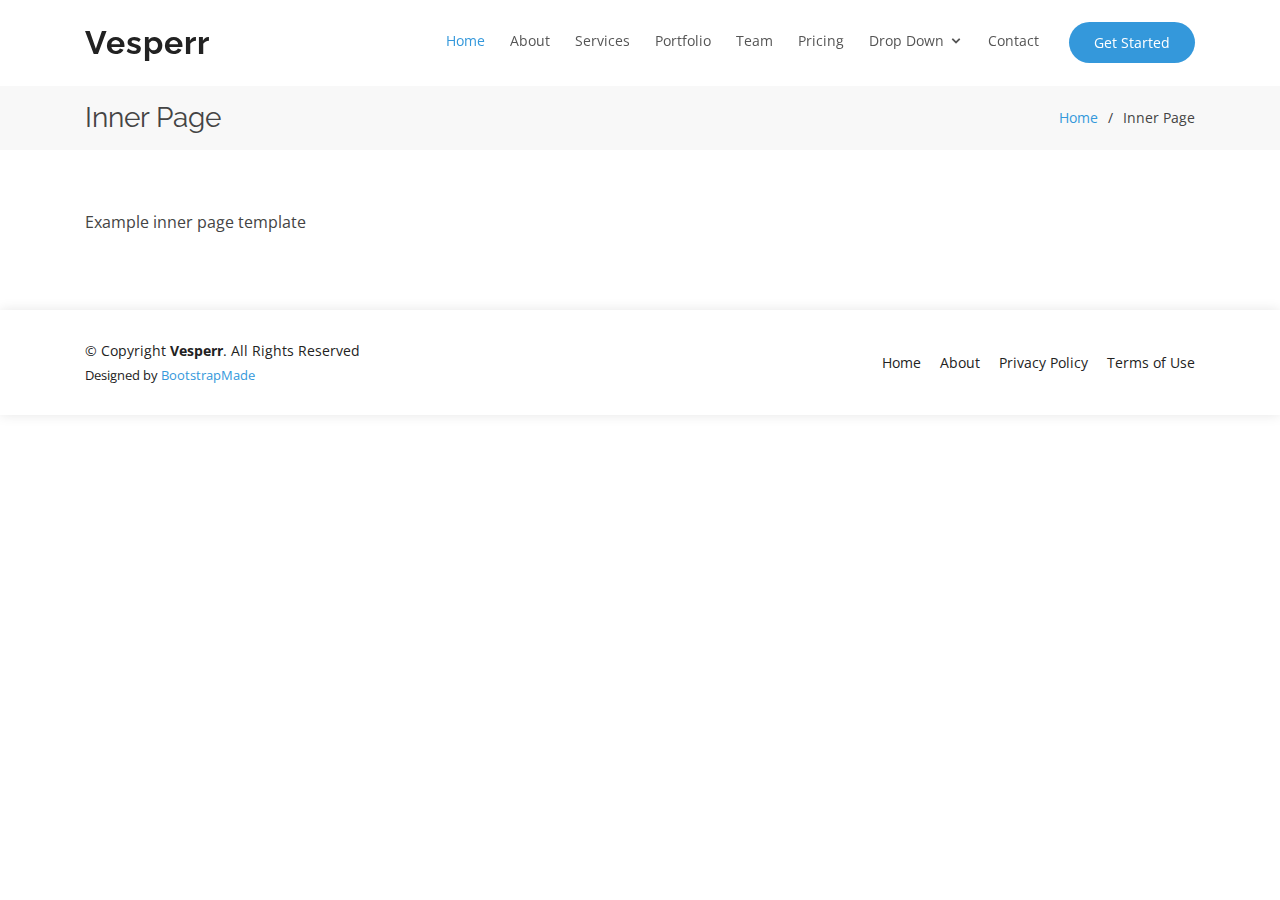
==== documentacao.html @ c04c27a1 "tempale incorporado" ====
<!DOCTYPE html>
<html lang="en">

<head>
  <meta charset="utf-8">
  <meta content="width=device-width, initial-scale=1.0" name="viewport">

  <title>Inner Page - Vesperr Bootstrap Template</title>
  <meta content="" name="description">
  <meta content="" name="keywords">

  <!-- Favicons -->
  <link href="assets/img/favicon.png" rel="icon">
  <link href="assets/img/apple-touch-icon.png" rel="apple-touch-icon">

  <!-- Google Fonts -->
  <link href="https://fonts.googleapis.com/css?family=Open+Sans:300,300i,400,400i,600,600i,700,700i|Raleway:300,300i,400,400i,500,500i,600,600i,700,700i|Poppins:300,300i,400,400i,500,500i,600,600i,700,700i" rel="stylesheet">

  <!-- Vendor CSS Files -->
  <link href="assets/vendor/bootstrap/css/bootstrap.min.css" rel="stylesheet">
  <link href="assets/vendor/icofont/icofont.min.css" rel="stylesheet">
  <link href="assets/vendor/remixicon/remixicon.css" rel="stylesheet">
  <link href="assets/vendor/boxicons/css/boxicons.min.css" rel="stylesheet">
  <link href="assets/vendor/owl.carousel/assets/owl.carousel.min.css" rel="stylesheet">
  <link href="assets/vendor/venobox/venobox.css" rel="stylesheet">
  <link href="assets/vendor/aos/aos.css" rel="stylesheet">

  <!-- Template Main CSS File -->
  <link href="assets/css/style.css" rel="stylesheet">

  <!-- =======================================================
  * Template Name: Vesperr - v2.2.1
  * Template URL: https://bootstrapmade.com/vesperr-free-bootstrap-template/
  * Author: BootstrapMade.com
  * License: https://bootstrapmade.com/license/
  ======================================================== -->
</head>

<body>

  <!-- ======= Header ======= -->
  <header id="header" class="fixed-top d-flex align-items-center">
    <div class="container d-flex align-items-center">

      <div class="logo mr-auto">
        <h1 class="text-light"><a href="index.html"><span>Vesperr</span></a></h1>
        <!-- Uncomment below if you prefer to use an image logo -->
        <!-- <a href="index.html"><img src="assets/img/logo.png" alt="" class="img-fluid"></a>-->
      </div>

      <nav class="nav-menu d-none d-lg-block">
        <ul>
          <li class="active"><a href="#index.html">Home</a></li>
          <li><a href="#about">About</a></li>
          <li><a href="#services">Services</a></li>
          <li><a href="#portfolio">Portfolio</a></li>
          <li><a href="#team">Team</a></li>
          <li><a href="#pricing">Pricing</a></li>
          <li class="drop-down"><a href="">Drop Down</a>
            <ul>
              <li><a href="#">Drop Down 1</a></li>
              <li class="drop-down"><a href="#">Drop Down 2</a>
                <ul>
                  <li><a href="#">Deep Drop Down 1</a></li>
                  <li><a href="#">Deep Drop Down 2</a></li>
                  <li><a href="#">Deep Drop Down 3</a></li>
                  <li><a href="#">Deep Drop Down 4</a></li>
                  <li><a href="#">Deep Drop Down 5</a></li>
                </ul>
              </li>
              <li><a href="#">Drop Down 3</a></li>
              <li><a href="#">Drop Down 4</a></li>
              <li><a href="#">Drop Down 5</a></li>
            </ul>
          </li>
          <li><a href="#contact">Contact</a></li>

          <li class="get-started"><a href="#about">Get Started</a></li>
        </ul>
      </nav><!-- .nav-menu -->

    </div>
  </header><!-- End Header -->

  <main id="main">

    <!-- ======= Breadcrumbs Section ======= -->
    <section class="breadcrumbs">
      <div class="container">

        <div class="d-flex justify-content-between align-items-center">
          <h2>Inner Page</h2>
          <ol>
            <li><a href="index.html">Home</a></li>
            <li>Inner Page</li>
          </ol>
        </div>

      </div>
    </section><!-- End Breadcrumbs Section -->

    <section class="inner-page">
      <div class="container">
        <p>
          Example inner page template
        </p>
      </div>
    </section>

  </main><!-- End #main -->

  <!-- ======= Footer ======= -->
  <footer id="footer">
    <div class="container">
      <div class="row d-flex align-items-center">
        <div class="col-lg-6 text-lg-left text-center">
          <div class="copyright">
            &copy; Copyright <strong>Vesperr</strong>. All Rights Reserved
          </div>
          <div class="credits">
            <!-- All the links in the footer should remain intact. -->
            <!-- You can delete the links only if you purchased the pro version. -->
            <!-- Licensing information: https://bootstrapmade.com/license/ -->
            <!-- Purchase the pro version with working PHP/AJAX contact form: https://bootstrapmade.com/vesperr-free-bootstrap-template/ -->
            Designed by <a href="https://bootstrapmade.com/">BootstrapMade</a>
          </div>
        </div>
        <div class="col-lg-6">
          <nav class="footer-links text-lg-right text-center pt-2 pt-lg-0">
            <a href="#intro" class="scrollto">Home</a>
            <a href="#about" class="scrollto">About</a>
            <a href="#">Privacy Policy</a>
            <a href="#">Terms of Use</a>
          </nav>
        </div>
      </div>
    </div>
  </footer><!-- End Footer -->

  <a href="#" class="back-to-top"><i class="icofont-simple-up"></i></a>

  <!-- Vendor JS Files -->
  <script src="assets/vendor/jquery/jquery.min.js"></script>
  <script src="assets/vendor/bootstrap/js/bootstrap.bundle.min.js"></script>
  <script src="assets/vendor/jquery.easing/jquery.easing.min.js"></script>
  <script src="assets/vendor/php-email-form/validate.js"></script>
  <script src="assets/vendor/waypoints/jquery.waypoints.min.js"></script>
  <script src="assets/vendor/counterup/counterup.min.js"></script>
  <script src="assets/vendor/owl.carousel/owl.carousel.min.js"></script>
  <script src="assets/vendor/isotope-layout/isotope.pkgd.min.js"></script>
  <script src="assets/vendor/venobox/venobox.min.js"></script>
  <script src="assets/vendor/aos/aos.js"></script>

  <!-- Template Main JS File -->
  <script src="assets/js/main.js"></script>

</body>

</html>
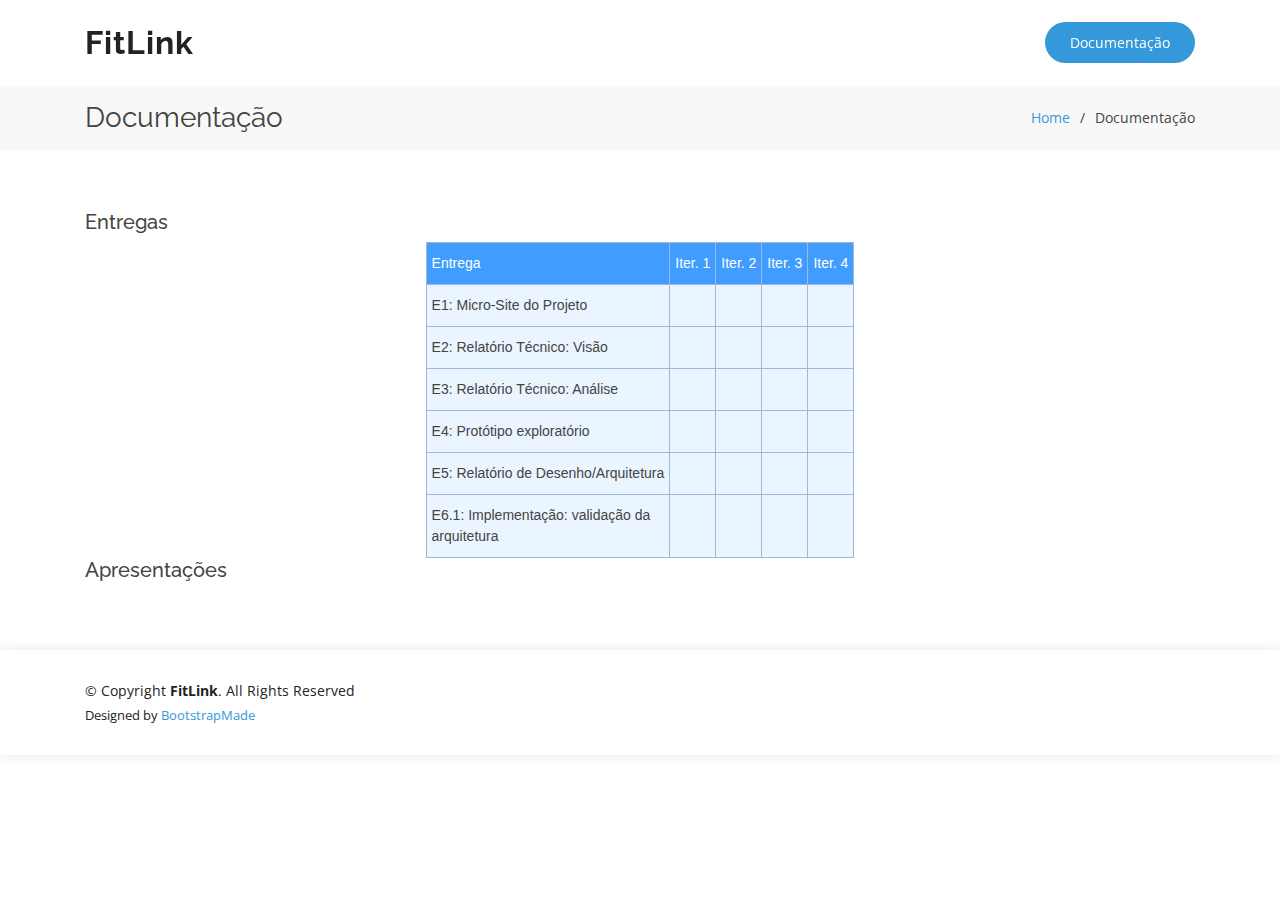
==== commit a3ac11a3: "site almost done" ====
--- a/documentacao.html
+++ b/documentacao.html
@@ -2,33 +2,33 @@
 <html lang="en">
 
 <head>
-  <meta charset="utf-8">
-  <meta content="width=device-width, initial-scale=1.0" name="viewport">
-
-  <title>Inner Page - Vesperr Bootstrap Template</title>
-  <meta content="" name="description">
-  <meta content="" name="keywords">
-
-  <!-- Favicons -->
-  <link href="assets/img/favicon.png" rel="icon">
-  <link href="assets/img/apple-touch-icon.png" rel="apple-touch-icon">
-
-  <!-- Google Fonts -->
-  <link href="https://fonts.googleapis.com/css?family=Open+Sans:300,300i,400,400i,600,600i,700,700i|Raleway:300,300i,400,400i,500,500i,600,600i,700,700i|Poppins:300,300i,400,400i,500,500i,600,600i,700,700i" rel="stylesheet">
-
-  <!-- Vendor CSS Files -->
-  <link href="assets/vendor/bootstrap/css/bootstrap.min.css" rel="stylesheet">
-  <link href="assets/vendor/icofont/icofont.min.css" rel="stylesheet">
-  <link href="assets/vendor/remixicon/remixicon.css" rel="stylesheet">
-  <link href="assets/vendor/boxicons/css/boxicons.min.css" rel="stylesheet">
-  <link href="assets/vendor/owl.carousel/assets/owl.carousel.min.css" rel="stylesheet">
-  <link href="assets/vendor/venobox/venobox.css" rel="stylesheet">
-  <link href="assets/vendor/aos/aos.css" rel="stylesheet">
-
-  <!-- Template Main CSS File -->
-  <link href="assets/css/style.css" rel="stylesheet">
-
-  <!-- =======================================================
+    <meta charset="utf-8">
+    <meta content="width=device-width, initial-scale=1.0" name="viewport">
+
+    <title>Documentação - FitLink</title>
+    <meta content="" name="description">
+    <meta content="" name="keywords">
+
+    <!-- Favicons -->
+    <link href="assets/img/favicon.png" rel="icon">
+    <link href="assets/img/apple-touch-icon.png" rel="apple-touch-icon">
+
+    <!-- Google Fonts -->
+    <link href="https://fonts.googleapis.com/css?family=Open+Sans:300,300i,400,400i,600,600i,700,700i|Raleway:300,300i,400,400i,500,500i,600,600i,700,700i|Poppins:300,300i,400,400i,500,500i,600,600i,700,700i" rel="stylesheet">
+
+    <!-- Vendor CSS Files -->
+    <link href="assets/vendor/bootstrap/css/bootstrap.min.css" rel="stylesheet">
+    <link href="assets/vendor/icofont/icofont.min.css" rel="stylesheet">
+    <link href="assets/vendor/remixicon/remixicon.css" rel="stylesheet">
+    <link href="assets/vendor/boxicons/css/boxicons.min.css" rel="stylesheet">
+    <link href="assets/vendor/owl.carousel/assets/owl.carousel.min.css" rel="stylesheet">
+    <link href="assets/vendor/venobox/venobox.css" rel="stylesheet">
+    <link href="assets/vendor/aos/aos.css" rel="stylesheet">
+
+    <!-- Template Main CSS File -->
+    <link href="assets/css/style.css" rel="stylesheet">
+
+    <!-- =======================================================
   * Template Name: Vesperr - v2.2.1
   * Template URL: https://bootstrapmade.com/vesperr-free-bootstrap-template/
   * Author: BootstrapMade.com
@@ -38,121 +38,223 @@
 
 <body>
 
-  <!-- ======= Header ======= -->
-  <header id="header" class="fixed-top d-flex align-items-center">
-    <div class="container d-flex align-items-center">
-
-      <div class="logo mr-auto">
-        <h1 class="text-light"><a href="index.html"><span>Vesperr</span></a></h1>
-        <!-- Uncomment below if you prefer to use an image logo -->
-        <!-- <a href="index.html"><img src="assets/img/logo.png" alt="" class="img-fluid"></a>-->
-      </div>
-
-      <nav class="nav-menu d-none d-lg-block">
+    <!-- ======= Header ======= -->
+    <header id="header" class="fixed-top d-flex align-items-center">
+        <div class="container d-flex align-items-center">
+
+            <div class="logo mr-auto">
+                <h1 class="text-light"><a href="index.html"><span>FitLink</span></a></h1>
+                <!-- Uncomment below if you prefer to use an image logo -->
+                <!-- <a href="index.html"><img src="assets/img/logo.png" alt="" class="img-fluid"></a>-->
+            </div>
+
+            <nav class="nav-menu d-none d-lg-block">
+                <ul>
+                    <!--<li><a href="index.html">Home</a></li>
+                    <li><a href="index.html/#about">Sobre</a></li>
+                    <li><a href="index.html/#services">Serviços</a></li>
+                    <!-- <li><a href="#portfolio">Portfolio</a></li> 
+                    <li><a href="#team">Equipa / Grupo de AMS</a></li>
+                    <!--<li><a href="#pricing">Mensalidades?</a></li>-->
+                    <!-- <li class="drop-down"><a href="">Drop Down</a>
         <ul>
-          <li class="active"><a href="#index.html">Home</a></li>
-          <li><a href="#about">About</a></li>
-          <li><a href="#services">Services</a></li>
-          <li><a href="#portfolio">Portfolio</a></li>
-          <li><a href="#team">Team</a></li>
-          <li><a href="#pricing">Pricing</a></li>
-          <li class="drop-down"><a href="">Drop Down</a>
+          <li><a href="#">Drop Down 1</a></li>
+          <li class="drop-down"><a href="#">Drop Down 2</a>
             <ul>
-              <li><a href="#">Drop Down 1</a></li>
-              <li class="drop-down"><a href="#">Drop Down 2</a>
-                <ul>
-                  <li><a href="#">Deep Drop Down 1</a></li>
-                  <li><a href="#">Deep Drop Down 2</a></li>
-                  <li><a href="#">Deep Drop Down 3</a></li>
-                  <li><a href="#">Deep Drop Down 4</a></li>
-                  <li><a href="#">Deep Drop Down 5</a></li>
-                </ul>
-              </li>
-              <li><a href="#">Drop Down 3</a></li>
-              <li><a href="#">Drop Down 4</a></li>
-              <li><a href="#">Drop Down 5</a></li>
+              <li><a href="#">Deep Drop Down 1</a></li>
+              <li><a href="#">Deep Drop Down 2</a></li>
+              <li><a href="#">Deep Drop Down 3</a></li>
+              <li><a href="#">Deep Drop Down 4</a></li>
+              <li><a href="#">Deep Drop Down 5</a></li>
             </ul>
           </li>
-          <li><a href="#contact">Contact</a></li>
-
-          <li class="get-started"><a href="#about">Get Started</a></li>
+          <li><a href="#">Drop Down 3</a></li>
+          <li><a href="#">Drop Down 4</a></li>
+          <li><a href="#">Drop Down 5</a></li>
         </ul>
-      </nav><!-- .nav-menu -->
-
-    </div>
-  </header><!-- End Header -->
-
-  <main id="main">
-
-    <!-- ======= Breadcrumbs Section ======= -->
-    <section class="breadcrumbs">
-      <div class="container">
-
-        <div class="d-flex justify-content-between align-items-center">
-          <h2>Inner Page</h2>
-          <ol>
-            <li><a href="index.html">Home</a></li>
-            <li>Inner Page</li>
-          </ol>
+      </li>
+      <li><a href="#contact">Contact</a></li> -->
+
+                    <li class="get-started active"><a href="documentacao.html">Documentação</a></li>
+                </ul>
+            </nav>
+            <!-- .nav-menu -->
+
         </div>
-
-      </div>
-    </section><!-- End Breadcrumbs Section -->
-
-    <section class="inner-page">
-      <div class="container">
-        <p>
-          Example inner page template
-        </p>
-      </div>
-    </section>
-
-  </main><!-- End #main -->
-
-  <!-- ======= Footer ======= -->
-  <footer id="footer">
-    <div class="container">
-      <div class="row d-flex align-items-center">
-        <div class="col-lg-6 text-lg-left text-center">
-          <div class="copyright">
-            &copy; Copyright <strong>Vesperr</strong>. All Rights Reserved
-          </div>
-          <div class="credits">
-            <!-- All the links in the footer should remain intact. -->
-            <!-- You can delete the links only if you purchased the pro version. -->
-            <!-- Licensing information: https://bootstrapmade.com/license/ -->
-            <!-- Purchase the pro version with working PHP/AJAX contact form: https://bootstrapmade.com/vesperr-free-bootstrap-template/ -->
-            Designed by <a href="https://bootstrapmade.com/">BootstrapMade</a>
-          </div>
+    </header>
+    <!-- End Header -->
+
+    <main id="main">
+
+        <!-- ======= Breadcrumbs Section ======= -->
+        <section class="breadcrumbs">
+            <div class="container">
+
+                <div class="d-flex justify-content-between align-items-center">
+                    <h2>Documentação</h2>
+                    <ol>
+                        <li><a href="index.html">Home</a></li>
+                        <li>Documentação</li>
+                    </ol>
+                </div>
+
+            </div>
+        </section>
+        <!-- End Breadcrumbs Section -->
+
+        <section class="inner-page">
+            <div class="container">
+                <h5>
+                    Entregas
+                </h5>
+
+                <style type="text/css">
+                    .tg {
+                        border-collapse: collapse;
+                        border-color: #9ABAD9;
+                        border-spacing: 0;
+                        margin: 0px auto;
+                    }
+                    
+                    .tg td {
+                        background-color: #EBF5FF;
+                        border-color: #9ABAD9;
+                        border-style: solid;
+                        border-width: 1px;
+                        color: #444;
+                        font-family: Arial, sans-serif;
+                        font-size: 14px;
+                        overflow: hidden;
+                        padding: 10px 5px;
+                        word-break: normal;
+                    }
+                    
+                    .tg th {
+                        background-color: #409cff;
+                        border-color: #9ABAD9;
+                        border-style: solid;
+                        border-width: 1px;
+                        color: #fff;
+                        font-family: Arial, sans-serif;
+                        font-size: 14px;
+                        font-weight: normal;
+                        overflow: hidden;
+                        padding: 10px 5px;
+                        word-break: normal;
+                    }
+                    
+                    .tg .tg-cly1 {
+                        text-align: left;
+                        vertical-align: middle
+                    }
+                    
+                    .tg .tg-0lax {
+                        text-align: left;
+                        vertical-align: top
+                    }
+                </style>
+                <table class="tg">
+                    <thead>
+                        <tr>
+                            <th class="tg-0lax">Entrega</th>
+                            <th class="tg-0lax">Iter. 1</th>
+                            <th class="tg-0lax">Iter. 2</th>
+                            <th class="tg-0lax">Iter. 3</th>
+                            <th class="tg-0lax">Iter. 4</th>
+                        </tr>
+                    </thead>
+                    <tbody>
+                        <tr>
+                            <td class="tg-cly1">E1: Micro-Site do Projeto</td>
+                            <td class="tg-0lax"></td>
+                            <td class="tg-0lax"></td>
+                            <td class="tg-0lax"></td>
+                            <td class="tg-0lax"></td>
+                        </tr>
+                        <tr>
+                            <td class="tg-cly1">E2: Relatório Técnico: Visão</td>
+                            <td class="tg-0lax"></td>
+                            <td class="tg-0lax"></td>
+                            <td class="tg-0lax"></td>
+                            <td class="tg-0lax"></td>
+                        </tr>
+                        <tr>
+                            <td class="tg-cly1">E3: Relatório Técnico: Análise</td>
+                            <td class="tg-0lax"></td>
+                            <td class="tg-0lax"></td>
+                            <td class="tg-0lax"></td>
+                            <td class="tg-0lax"></td>
+                        </tr>
+                        <tr>
+                            <td class="tg-cly1">E4: Protótipo exploratório </td>
+                            <td class="tg-0lax"></td>
+                            <td class="tg-0lax"></td>
+                            <td class="tg-0lax"></td>
+                            <td class="tg-0lax"></td>
+                        </tr>
+                        <tr>
+                            <td class="tg-cly1">E5: Relatório de Desenho/Arquitetura</td>
+                            <td class="tg-0lax"></td>
+                            <td class="tg-0lax"></td>
+                            <td class="tg-0lax"></td>
+                            <td class="tg-0lax"></td>
+                        </tr>
+                        <tr>
+                            <td class="tg-cly1">E6.1: Implementação: validação da<br>arquitetura</td>
+                            <td class="tg-0lax"></td>
+                            <td class="tg-0lax"></td>
+                            <td class="tg-0lax"></td>
+                            <td class="tg-0lax"></td>
+                        </tr>
+                    </tbody>
+                </table>
+                <h5>
+                    Apresentações
+                </h5>
+
+            </div>
+        </section>
+
+    </main>
+    <!-- End #main -->
+
+    <!-- ======= Footer ======= -->
+    <footer id="footer">
+        <div class="container">
+            <div class="row d-flex align-items-center">
+                <div class="col-lg-6 text-lg-left text-center">
+                    <div class="copyright">
+                        &copy; Copyright <strong>FitLink</strong>. All Rights Reserved
+                    </div>
+                    <div class="credits">
+                        <!-- All the links in the footer should remain intact. -->
+                        <!-- You can delete the links only if you purchased the pro version. -->
+                        <!-- Licensing information: https://bootstrapmade.com/license/ -->
+                        <!-- Purchase the pro version with working PHP/AJAX contact form: https://bootstrapmade.com/vesperr-free-bootstrap-template/ -->
+                        Designed by <a href="https://bootstrapmade.com/">BootstrapMade</a>
+                    </div>
+                </div>
+            </div>
         </div>
-        <div class="col-lg-6">
-          <nav class="footer-links text-lg-right text-center pt-2 pt-lg-0">
-            <a href="#intro" class="scrollto">Home</a>
-            <a href="#about" class="scrollto">About</a>
-            <a href="#">Privacy Policy</a>
-            <a href="#">Terms of Use</a>
-          </nav>
-        </div>
-      </div>
-    </div>
-  </footer><!-- End Footer -->
-
-  <a href="#" class="back-to-top"><i class="icofont-simple-up"></i></a>
-
-  <!-- Vendor JS Files -->
-  <script src="assets/vendor/jquery/jquery.min.js"></script>
-  <script src="assets/vendor/bootstrap/js/bootstrap.bundle.min.js"></script>
-  <script src="assets/vendor/jquery.easing/jquery.easing.min.js"></script>
-  <script src="assets/vendor/php-email-form/validate.js"></script>
-  <script src="assets/vendor/waypoints/jquery.waypoints.min.js"></script>
-  <script src="assets/vendor/counterup/counterup.min.js"></script>
-  <script src="assets/vendor/owl.carousel/owl.carousel.min.js"></script>
-  <script src="assets/vendor/isotope-layout/isotope.pkgd.min.js"></script>
-  <script src="assets/vendor/venobox/venobox.min.js"></script>
-  <script src="assets/vendor/aos/aos.js"></script>
-
-  <!-- Template Main JS File -->
-  <script src="assets/js/main.js"></script>
+    </footer>
+    <!-- End Footer -->
+
+    <a href="#" class="back-to-top"><i class="icofont-simple-up"></i></a>
+
+    <!-- Vendor JS Files -->
+    <script src="assets/vendor/jquery/jquery.min.js"></script>
+    <script src="assets/vendor/bootstrap/js/bootstrap.bundle.min.js"></script>
+    <script src="assets/vendor/jquery.easing/jquery.easing.min.js"></script>
+    <script src="assets/vendor/php-email-form/validate.js"></script>
+    <script src="assets/vendor/waypoints/jquery.waypoints.min.js"></script>
+    <script src="assets/vendor/counterup/counterup.min.js"></script>
+    <script src="assets/vendor/owl.carousel/owl.carousel.min.js"></script>
+    <script src="assets/vendor/isotope-layout/isotope.pkgd.min.js"></script>
+    <script src="assets/vendor/venobox/venobox.min.js"></script>
+    <script src="assets/vendor/aos/aos.js"></script>
+
+    <!-- Template Main JS File -->
+    <script src="assets/js/main.js"></script>
 
 </body>
 
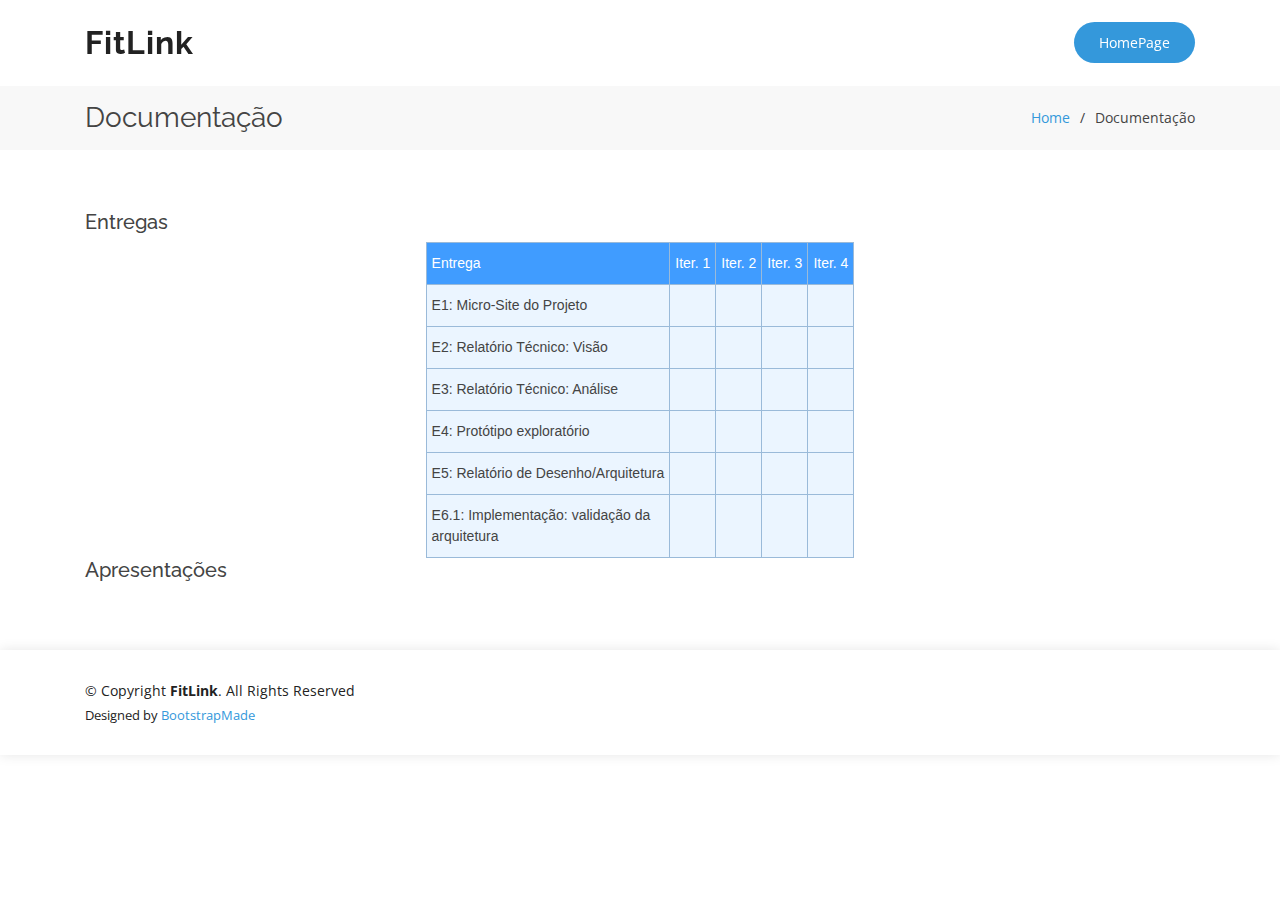
==== commit 58deb9d8: "before app section" ====
--- a/documentacao.html
+++ b/documentacao.html
@@ -50,32 +50,7 @@
 
             <nav class="nav-menu d-none d-lg-block">
                 <ul>
-                    <!--<li><a href="index.html">Home</a></li>
-                    <li><a href="index.html/#about">Sobre</a></li>
-                    <li><a href="index.html/#services">Serviços</a></li>
-                    <!-- <li><a href="#portfolio">Portfolio</a></li> 
-                    <li><a href="#team">Equipa / Grupo de AMS</a></li>
-                    <!--<li><a href="#pricing">Mensalidades?</a></li>-->
-                    <!-- <li class="drop-down"><a href="">Drop Down</a>
-        <ul>
-          <li><a href="#">Drop Down 1</a></li>
-          <li class="drop-down"><a href="#">Drop Down 2</a>
-            <ul>
-              <li><a href="#">Deep Drop Down 1</a></li>
-              <li><a href="#">Deep Drop Down 2</a></li>
-              <li><a href="#">Deep Drop Down 3</a></li>
-              <li><a href="#">Deep Drop Down 4</a></li>
-              <li><a href="#">Deep Drop Down 5</a></li>
-            </ul>
-          </li>
-          <li><a href="#">Drop Down 3</a></li>
-          <li><a href="#">Drop Down 4</a></li>
-          <li><a href="#">Drop Down 5</a></li>
-        </ul>
-      </li>
-      <li><a href="#contact">Contact</a></li> -->
-
-                    <li class="get-started active"><a href="documentacao.html">Documentação</a></li>
+                    <li class="get-started active"><a href="index.html">HomePage</a></li>
                 </ul>
             </nav>
             <!-- .nav-menu -->
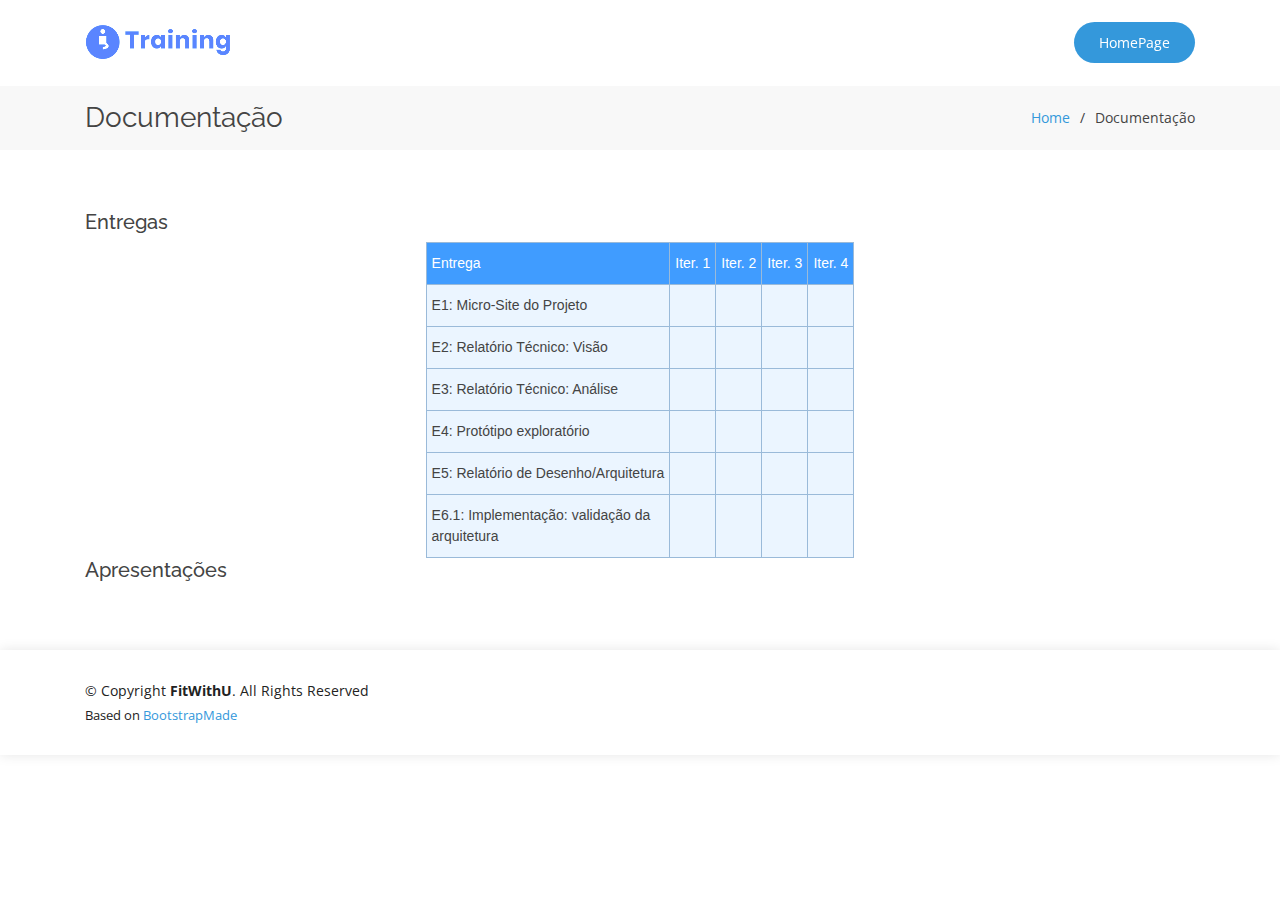
==== commit 81a010b9: "falta o about us" ====
--- a/documentacao.html
+++ b/documentacao.html
@@ -5,7 +5,7 @@
     <meta charset="utf-8">
     <meta content="width=device-width, initial-scale=1.0" name="viewport">
 
-    <title>Documentação - FitLink</title>
+    <title>Documentação - iTraning</title>
     <meta content="" name="description">
     <meta content="" name="keywords">
 
@@ -43,9 +43,7 @@
         <div class="container d-flex align-items-center">
 
             <div class="logo mr-auto">
-                <h1 class="text-light"><a href="index.html"><span>FitLink</span></a></h1>
-                <!-- Uncomment below if you prefer to use an image logo -->
-                <!-- <a href="index.html"><img src="assets/img/logo.png" alt="" class="img-fluid"></a>-->
+                <a href="index.html"><img src="assets/img/logo.png" alt="iTraning" width=auto class="img-fluid"></a>
             </div>
 
             <nav class="nav-menu d-none d-lg-block">
@@ -199,14 +197,14 @@
             <div class="row d-flex align-items-center">
                 <div class="col-lg-6 text-lg-left text-center">
                     <div class="copyright">
-                        &copy; Copyright <strong>FitLink</strong>. All Rights Reserved
+                        &copy; Copyright <strong>FitWithU</strong>. All Rights Reserved
                     </div>
                     <div class="credits">
                         <!-- All the links in the footer should remain intact. -->
                         <!-- You can delete the links only if you purchased the pro version. -->
                         <!-- Licensing information: https://bootstrapmade.com/license/ -->
                         <!-- Purchase the pro version with working PHP/AJAX contact form: https://bootstrapmade.com/vesperr-free-bootstrap-template/ -->
-                        Designed by <a href="https://bootstrapmade.com/">BootstrapMade</a>
+                        Based on <a href="https://bootstrapmade.com/">BootstrapMade</a>
                     </div>
                 </div>
             </div>
--- a/assets/css/style.css
+++ b/assets/css/style.css
@@ -1,12 +1,12 @@
-/**
-* Template Name: Vesperr - v2.2.1
-* Template URL: https://bootstrapmade.com/vesperr-free-bootstrap-template/
-* Author: BootstrapMade.com
-* License: https://bootstrapmade.com/license/
-*/
-
-/*--------------------------------------------------------------
-# General
+/**
+* Template Name: Vesperr - v2.2.1
+* Template URL: https://bootstrapmade.com/vesperr-free-bootstrap-template/
+* Author: BootstrapMade.com
+* License: https://bootstrapmade.com/license/
+*/
+
+/*--------------------------------------------------------------
+# General
 --------------------------------------------------------------*/
 body {
   font-family: "Open Sans", sans-serif;
@@ -26,8 +26,8 @@
   font-family: "Raleway", sans-serif;
 }
 
-/*--------------------------------------------------------------
-# Back to top button
+/*--------------------------------------------------------------
+# Back to top button
 --------------------------------------------------------------*/
 .back-to-top {
   position: fixed;
@@ -55,8 +55,8 @@
   color: #fff;
 }
 
-/*--------------------------------------------------------------
-# Disable AOS delay on mobile
+/*--------------------------------------------------------------
+# Disable AOS delay on mobile
 --------------------------------------------------------------*/
 @media screen and (max-width: 768px) {
   [data-aos-delay] {
@@ -64,8 +64,8 @@
   }
 }
 
-/*--------------------------------------------------------------
-# Header
+/*--------------------------------------------------------------
+# Header
 --------------------------------------------------------------*/
 #header {
   z-index: 997;
@@ -108,8 +108,8 @@
   }
 }
 
-/*--------------------------------------------------------------
-# Navigation Menu
+/*--------------------------------------------------------------
+# Navigation Menu
 --------------------------------------------------------------*/
 /* Desktop Navigation */
 .nav-menu, .nav-menu * {
@@ -355,8 +355,8 @@
   color: #fff;
 }
 
-/*--------------------------------------------------------------
-# Hero Section
+/*--------------------------------------------------------------
+# Hero Section
 --------------------------------------------------------------*/
 #hero {
   width: 100%;
@@ -464,8 +464,8 @@
   }
 }
 
-/*--------------------------------------------------------------
-# Sections General
+/*--------------------------------------------------------------
+# Sections General
 --------------------------------------------------------------*/
 section {
   padding: 60px 0;
@@ -509,8 +509,8 @@
   margin: 15px 0 0 0;
 }
 
-/*--------------------------------------------------------------
-# Clients
+/*--------------------------------------------------------------
+# Clients
 --------------------------------------------------------------*/
 .clients {
   background: #f3f9fd;
@@ -551,12 +551,13 @@
   }
 }
 
-/*--------------------------------------------------------------
-# About Us
+/*--------------------------------------------------------------
+# About Us
 --------------------------------------------------------------*/
 .about .content h3 {
   font-weight: 600;
   font-size: 26px;
+  background: #3498db;
 }
 
 .about .content ul {
@@ -601,6 +602,7 @@
   animation-delay: 0.8s;
   margin-top: 6px;
   border: 2px solid #3498db;
+  background: #3498db;
 }
 
 .about .content .btn-learn-more:hover {
@@ -609,8 +611,8 @@
   text-decoration: none;
 }
 
-/*--------------------------------------------------------------
-# Counts
+/*--------------------------------------------------------------
+# Counts
 --------------------------------------------------------------*/
 .counts {
   padding-top: 0;
@@ -688,8 +690,8 @@
   }
 }
 
-/*--------------------------------------------------------------
-# Services
+/*--------------------------------------------------------------
+# Services
 --------------------------------------------------------------*/
 .services .icon-box {
   padding: 30px;
@@ -770,8 +772,8 @@
   color: #3498db;
 }
 
-/*--------------------------------------------------------------
-# More Services
+/*--------------------------------------------------------------
+# More Services
 --------------------------------------------------------------*/
 .more-services {
   padding-top: 20px;
@@ -831,8 +833,8 @@
   color: #fff;
 }
 
-/*--------------------------------------------------------------
-# Features
+/*--------------------------------------------------------------
+# Features
 --------------------------------------------------------------*/
 .features .icon-box {
   display: flex;
@@ -869,8 +871,8 @@
   background: #eef7fc;
 }
 
-/*--------------------------------------------------------------
-# Testimonials
+/*--------------------------------------------------------------
+# Testimonials
 --------------------------------------------------------------*/
 .testimonials .testimonial-wrap {
   padding-left: 50px;
@@ -962,8 +964,8 @@
   }
 }
 
-/*--------------------------------------------------------------
-# Portfolio
+/*--------------------------------------------------------------
+# Portfolio
 --------------------------------------------------------------*/
 .portfolio .portfolio-item {
   margin-bottom: 30px;
@@ -1084,8 +1086,8 @@
   opacity: 1;
 }
 
-/*--------------------------------------------------------------
-# Team
+/*--------------------------------------------------------------
+# Team
 --------------------------------------------------------------*/
 .team .member {
   margin-bottom: 20px;
@@ -1159,8 +1161,8 @@
   opacity: 1;
 }
 
-/*--------------------------------------------------------------
-# Pricing
+/*--------------------------------------------------------------
+# Pricing
 --------------------------------------------------------------*/
 .pricing .box {
   padding: 20px;
@@ -1262,8 +1264,8 @@
   border-color: #2383c4;
 }
 
-/*--------------------------------------------------------------
-# F.A.Q
+/*--------------------------------------------------------------
+# F.A.Q
 --------------------------------------------------------------*/
 .faq .faq-item {
   margin: 20px 0;
@@ -1292,8 +1294,8 @@
   font-size: 15px;
 }
 
-/*--------------------------------------------------------------
-# Contact
+/*--------------------------------------------------------------
+# Contact
 --------------------------------------------------------------*/
 .contact .contact-about h3 {
   font-size: 28px;
@@ -1441,8 +1443,8 @@
   }
 }
 
-/*--------------------------------------------------------------
-# Breadcrumbs
+/*--------------------------------------------------------------
+# Breadcrumbs
 --------------------------------------------------------------*/
 .breadcrumbs {
   padding: 15px 0;
@@ -1501,8 +1503,8 @@
   }
 }
 
-/*--------------------------------------------------------------
-# Portfolio Details
+/*--------------------------------------------------------------
+# Portfolio Details
 --------------------------------------------------------------*/
 .portfolio-details {
   padding-top: 20px;
@@ -1563,8 +1565,8 @@
   }
 }
 
-/*--------------------------------------------------------------
-# Footer
+/*--------------------------------------------------------------
+# Footer
 --------------------------------------------------------------*/
 #footer {
   background: #fff;
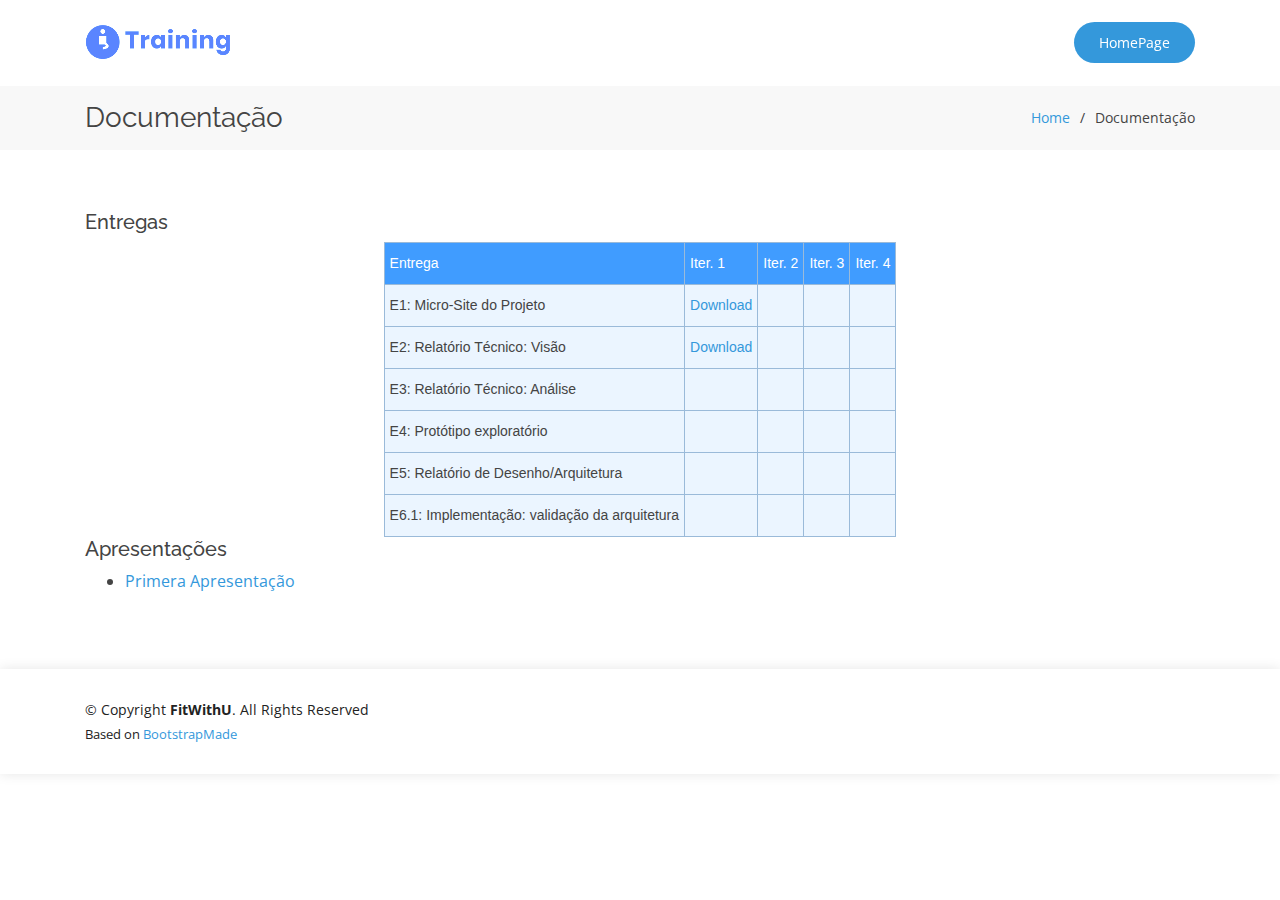
==== commit a65ba577: "Primeira iteraçao com ficheiros" ====
--- a/documentacao.html
+++ b/documentacao.html
@@ -139,14 +139,14 @@
                     <tbody>
                         <tr>
                             <td class="tg-cly1">E1: Micro-Site do Projeto</td>
-                            <td class="tg-0lax"></td>
+                            <td class="tg-0lax"><a href="assets/files/first/micro-site.zip" target="_black">Download</a></td>
                             <td class="tg-0lax"></td>
                             <td class="tg-0lax"></td>
                             <td class="tg-0lax"></td>
                         </tr>
                         <tr>
                             <td class="tg-cly1">E2: Relatório Técnico: Visão</td>
-                            <td class="tg-0lax"></td>
+                            <td class="tg-0lax"><a href="assets/files/first/AMS-E2-Relatorio_Visao_301.pdf" target="_black">Download</a></td>
                             <td class="tg-0lax"></td>
                             <td class="tg-0lax"></td>
                             <td class="tg-0lax"></td>
@@ -173,7 +173,7 @@
                             <td class="tg-0lax"></td>
                         </tr>
                         <tr>
-                            <td class="tg-cly1">E6.1: Implementação: validação da<br>arquitetura</td>
+                            <td class="tg-cly1">E6.1: Implementação: validação da arquitetura</td>
                             <td class="tg-0lax"></td>
                             <td class="tg-0lax"></td>
                             <td class="tg-0lax"></td>
@@ -184,7 +184,9 @@
                 <h5>
                     Apresentações
                 </h5>
-
+                <ul>
+                    <li><a href="assets/files/first/AMS_FirstPresentation.pdf" target="_black"> Primera Apresentação</a></li>
+                </ul>
             </div>
         </section>
 
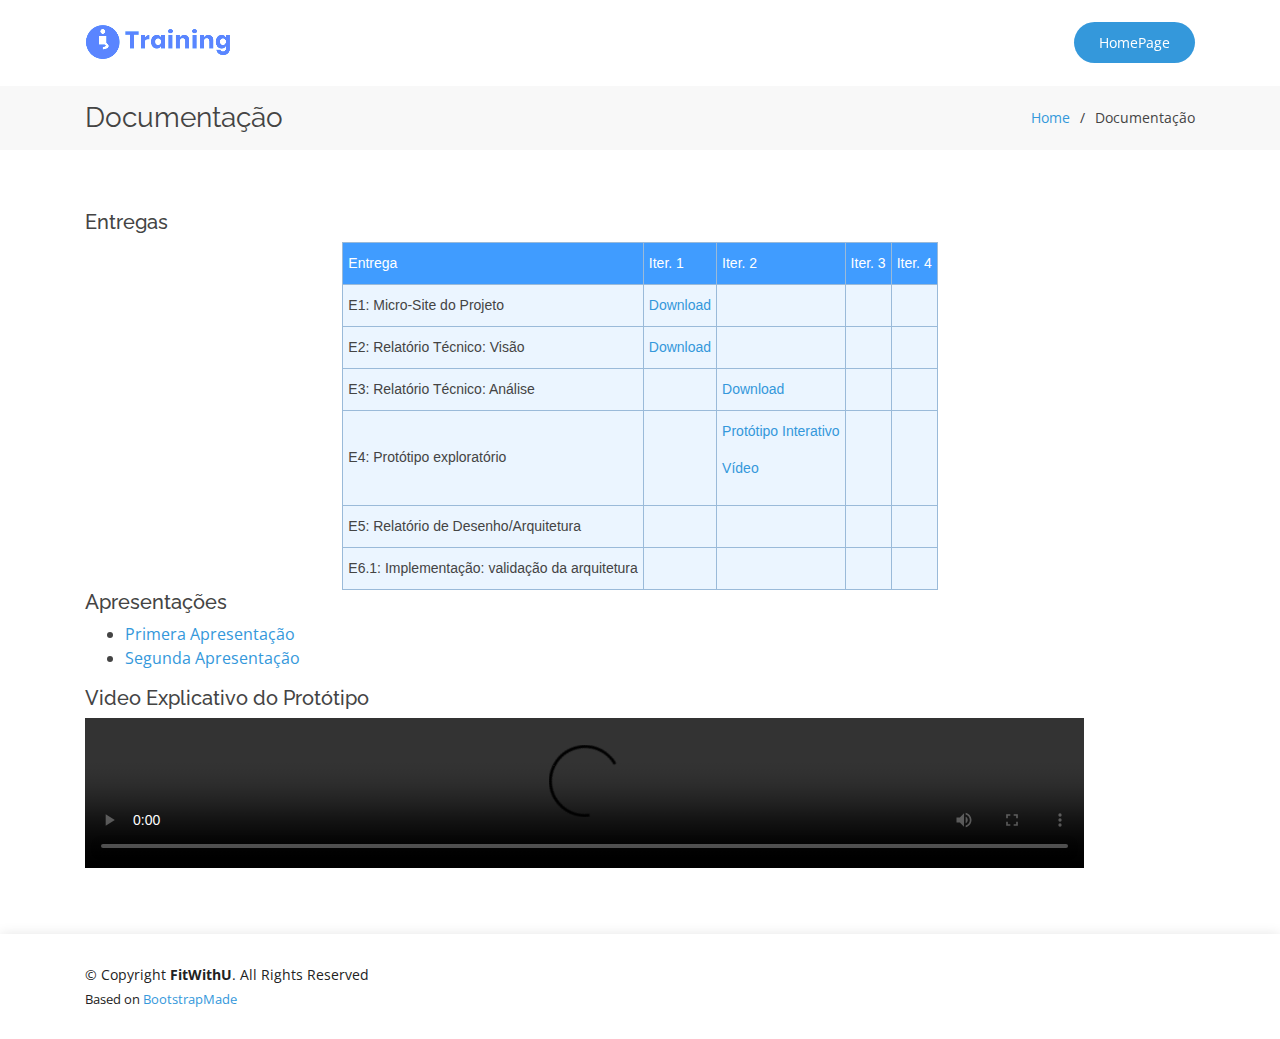
==== commit ba53f31e: "Update 2entrega" ====
--- a/documentacao.html
+++ b/documentacao.html
@@ -154,14 +154,15 @@
                         <tr>
                             <td class="tg-cly1">E3: Relatório Técnico: Análise</td>
                             <td class="tg-0lax"></td>
-                            <td class="tg-0lax"></td>
+                            <td class="tg-0lax"><a href="assets/files/second/AMS-E3-301-report.pdf" target="_black">Download</a></td>
                             <td class="tg-0lax"></td>
                             <td class="tg-0lax"></td>
                         </tr>
                         <tr>
                             <td class="tg-cly1">E4: Protótipo exploratório </td>
                             <td class="tg-0lax"></td>
-                            <td class="tg-0lax"></td>
+                            <td class="tg-0lax"><p><a href="prototipo/" target="_black"> Protótipo Interativo </a></p>
+                                <p><a href="#proto"> Vídeo </a></p></td>
                             <td class="tg-0lax"></td>
                             <td class="tg-0lax"></td>
                         </tr>
@@ -186,7 +187,19 @@
                 </h5>
                 <ul>
                     <li><a href="assets/files/first/AMS_FirstPresentation.pdf" target="_black"> Primera Apresentação</a></li>
+                    <li><a href="assets/files/second/Apresentacao_2.pdf" target="_black"> Segunda Apresentação</a></li>
                 </ul>
+            
+                <div id="proto"> 
+                    <h5 >
+                    Video Explicativo do Protótipo
+                </h5>
+                <video width="90%" controls>
+                  <source src="assets/files/second/VProtoripo.mp4" type="video/mp4">
+                  Your browser does not support HTML video.
+                </video>
+            </div>
+               
             </div>
         </section>
 
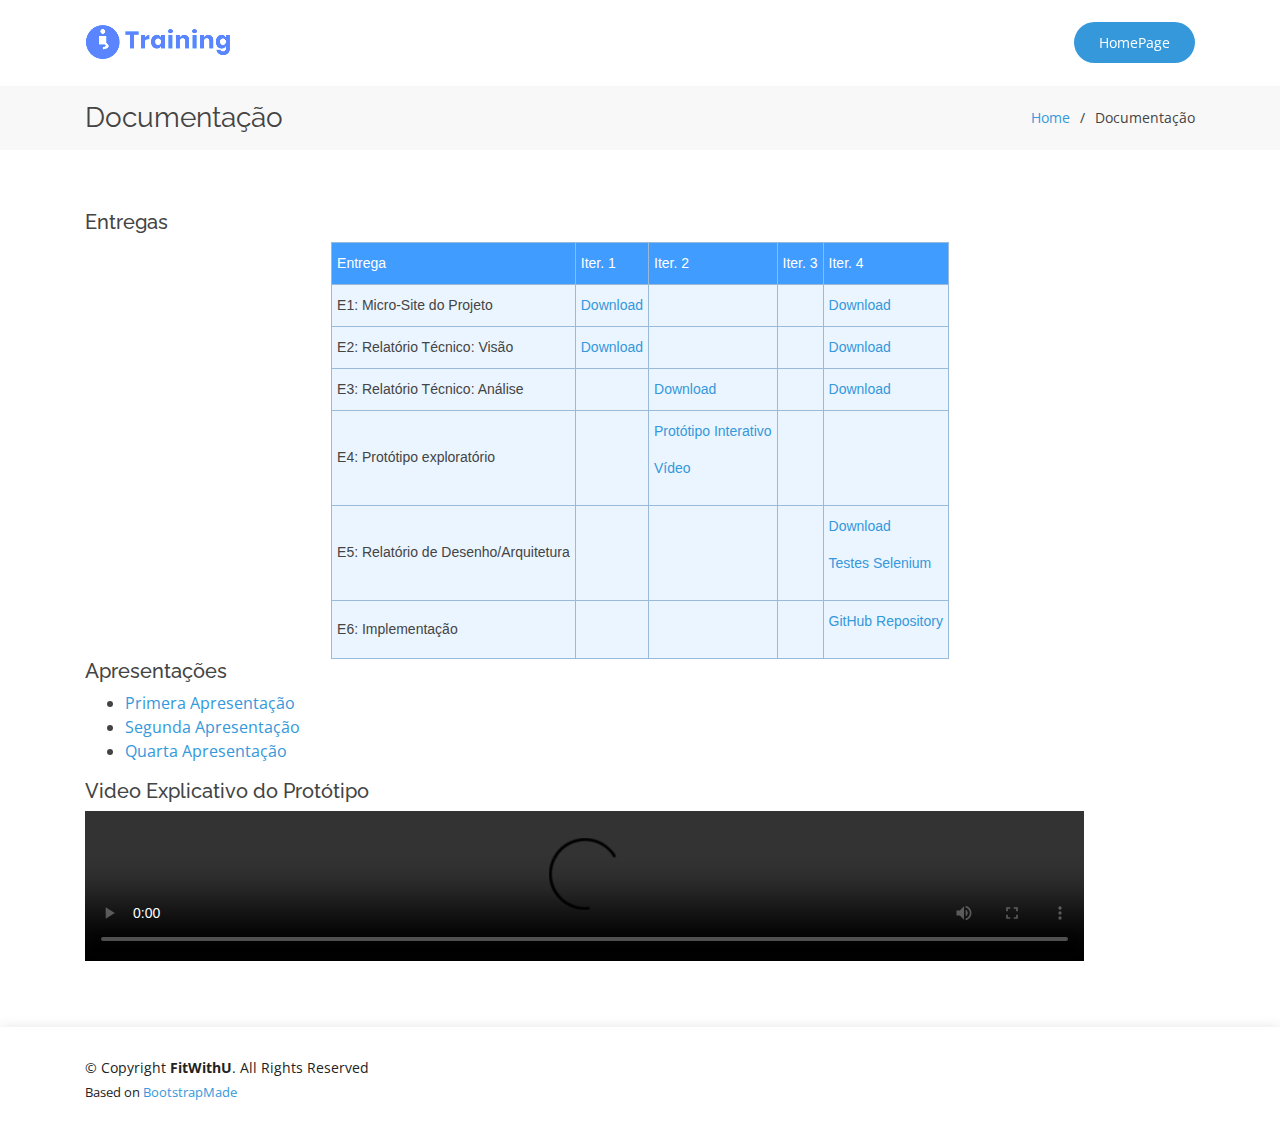
==== commit a05ff5af: "site final" ====
--- a/documentacao.html
+++ b/documentacao.html
@@ -142,21 +142,21 @@
                             <td class="tg-0lax"><a href="assets/files/first/micro-site.zip" target="_black">Download</a></td>
                             <td class="tg-0lax"></td>
                             <td class="tg-0lax"></td>
-                            <td class="tg-0lax"></td>
+                            <td class="tg-0lax"><a href="assets/files/final/WebSite_Final.zip" target="_black">Download</a></td>
                         </tr>
                         <tr>
                             <td class="tg-cly1">E2: Relatório Técnico: Visão</td>
                             <td class="tg-0lax"><a href="assets/files/first/AMS-E2-Relatorio_Visao_301.pdf" target="_black">Download</a></td>
                             <td class="tg-0lax"></td>
                             <td class="tg-0lax"></td>
-                            <td class="tg-0lax"></td>
+                            <td class="tg-0lax"><a href="assets/files/final/updated_reports/AMS-E2-Relatorio_Visao_301.pdf" target="_black">Download</a></td>
                         </tr>
                         <tr>
                             <td class="tg-cly1">E3: Relatório Técnico: Análise</td>
                             <td class="tg-0lax"></td>
                             <td class="tg-0lax"><a href="assets/files/second/AMS-E3-301-report.pdf" target="_black">Download</a></td>
                             <td class="tg-0lax"></td>
-                            <td class="tg-0lax"></td>
+                            <td class="tg-0lax"><a href="assets/files/final/updated_reports/AMS-E3-301.pdf" target="_black">Download</a></td>
                         </tr>
                         <tr>
                             <td class="tg-cly1">E4: Protótipo exploratório </td>
@@ -171,14 +171,17 @@
                             <td class="tg-0lax"></td>
                             <td class="tg-0lax"></td>
                             <td class="tg-0lax"></td>
-                            <td class="tg-0lax"></td>
-                        </tr>
-                        <tr>
-                            <td class="tg-cly1">E6.1: Implementação: validação da arquitetura</td>
-                            <td class="tg-0lax"></td>
-                            <td class="tg-0lax"></td>
-                            <td class="tg-0lax"></td>
-                            <td class="tg-0lax"></td>
+                            <td class="tg-0lax">
+                                <p><a href="assets/files/final/AMS-E5-Desenho e Implementacao_301.pdf" target="_black">Download</a></p>
+                                <p><a href="assets/files/final/Selenium/iTraining.side" target="_black">Testes Selenium</a></p>
+                            </td>
+                        </tr>
+                        <tr>
+                            <td class="tg-cly1">E6: Implementação</td>
+                            <td class="tg-0lax"></td>
+                            <td class="tg-0lax"></td>
+                            <td class="tg-0lax"></td>
+                            <td class="tg-0lax"><p><a href="https://github.com/hugolardosa/iTrainingApp" target="_black">GitHub Repository</a></td>
                         </tr>
                     </tbody>
                 </table>
@@ -188,6 +191,7 @@
                 <ul>
                     <li><a href="assets/files/first/AMS_FirstPresentation.pdf" target="_black"> Primera Apresentação</a></li>
                     <li><a href="assets/files/second/Apresentacao_2.pdf" target="_black"> Segunda Apresentação</a></li>
+                    <li><a href="assets/files/final/Apresentacao_4_final_AMS_Projeto.pdf" target="_black"> Quarta Apresentação</a></li>
                 </ul>
             
                 <div id="proto"> 
